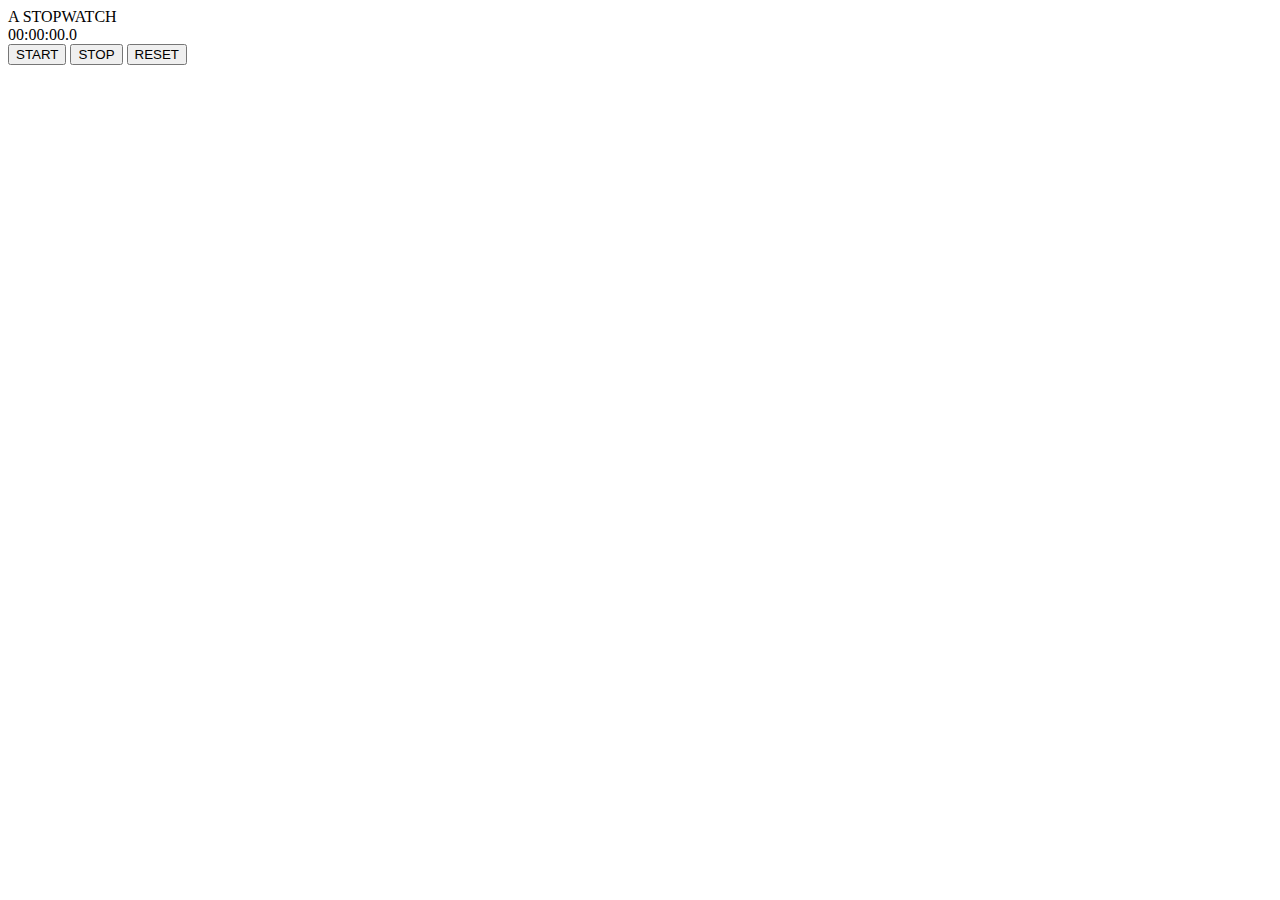
==== HTML/Stopwatch.html @ 437ae7fe "add" ====
<!DOCTYPE html>
<html>
    <head>A STOPWATCH</head>
    <body>
        <div id="stopwatch ">00:00:00.0</div>
        <button id ="start">START</button>
        <button id ="stop">STOP</button>
        <button id="reset">RESET</button>
    </body>
</html>
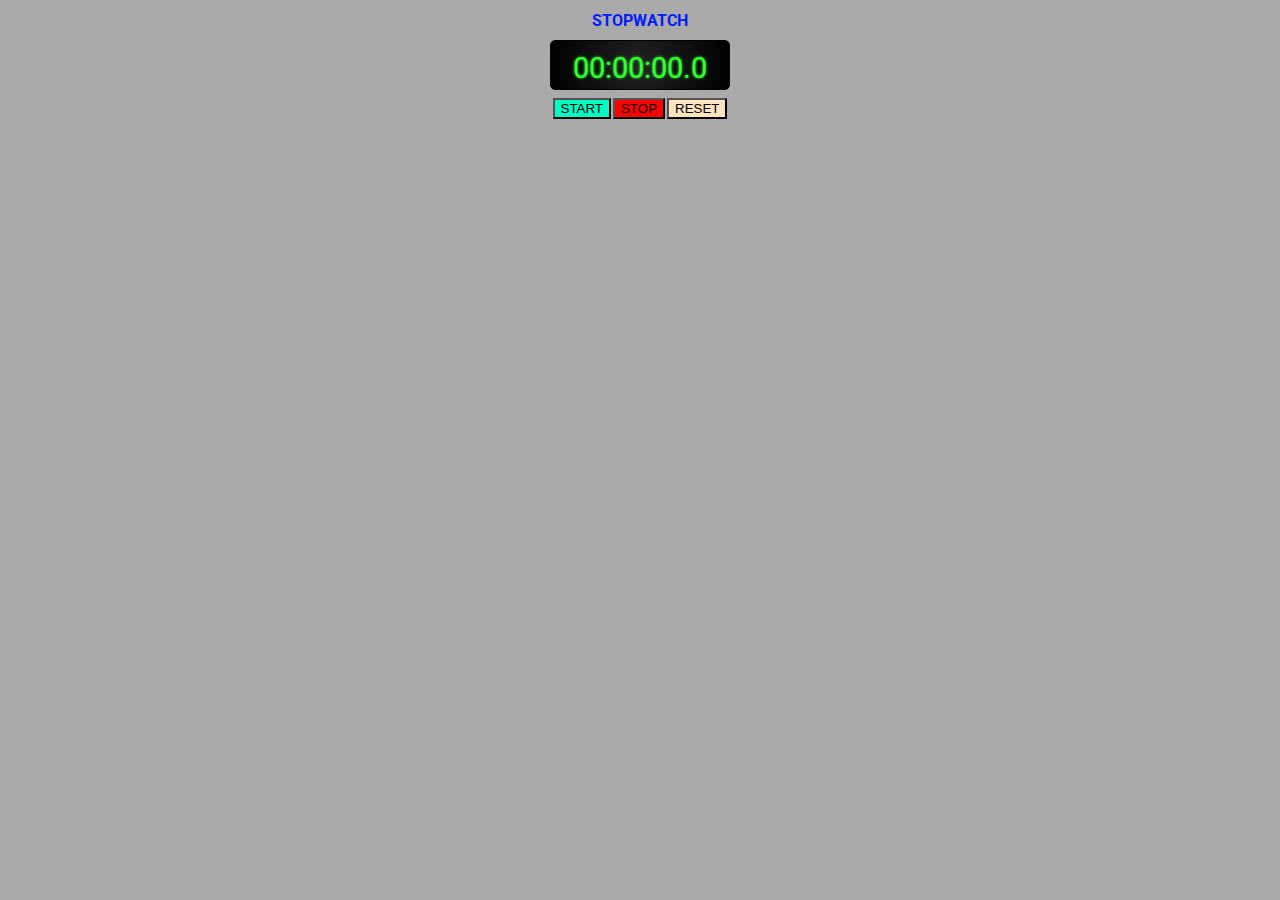
==== commit 57354d58: "Stopwatch js" ====
--- a/HTML/Stopwatch.html
+++ b/HTML/Stopwatch.html
@@ -1,10 +1,18 @@
 <!DOCTYPE html>
 <html>
-    <head>A STOPWATCH</head>
-    <body>
-        <div id="stopwatch ">00:00:00.0</div>
-        <button id ="start">START</button>
-        <button id ="stop">STOP</button>
-        <button id="reset">RESET</button>
+    <div id="main_component">
+        <head>
+            <h1 id="header">STOPWATCH</h1>
+        </head>
+        <link rel="stylesheet" href="../CSS/Stopwatch.css">
+        <body>
+            <div id="stopwatch">00:00:00.0</div>
+            <div id="button_frame">
+                <button id ="start">START</button>
+                <button id ="stop">STOP</button>
+                <button id="reset">RESET</button>
+            </div>
+    </div>
+        <script src="../JS/Stopwatch.js"></script>
     </body>
 </html>--- a/CSS/Stopwatch.css
+++ b/CSS/Stopwatch.css
@@ -0,0 +1,64 @@
+@import url('https://fonts.googleapis.com/css2?family=Roboto:wght@900&display=swap');
+
+
+BODY {
+    background: #AAAAAA;
+}
+
+#stopwatch {
+    margin: auto;
+    box-sizing: border-box;
+    border: 1px solid black;
+    width: 180px;
+    height: 50px;
+    border-radius: 5px;
+    padding: 10px 10px;
+    text-align: center;
+    font-size: 22pt;
+    font-family: 'Roboto', cursive;
+    background: #EEEEEE;
+    color: #33FF33;
+    text-shadow: 0 0 3px #33FF33;
+    background-image: radial-gradient(circle at center center, rgb(34, 34, 34), rgb(0, 0, 0));
+}
+
+#header {
+    text-align: center;
+    font-size: 12pt;
+    font-family: 'Roboto', cursive;
+    color: #031cfc;
+}
+
+.stopwatch {
+    margin: auto;
+    text-align: center;
+}
+
+button {
+    margin: 8px 1px;
+    cursor: pointer;
+
+}
+
+#button_frame {
+    display: flex;
+    justify-content: center;
+    align-items: center;
+    height: 100%;
+}
+
+
+#stop {
+    background-color: red;
+
+}
+
+#start {
+    background-color: #03fcc2;
+
+}
+
+#reset {
+    background-color: bisque;
+
+}